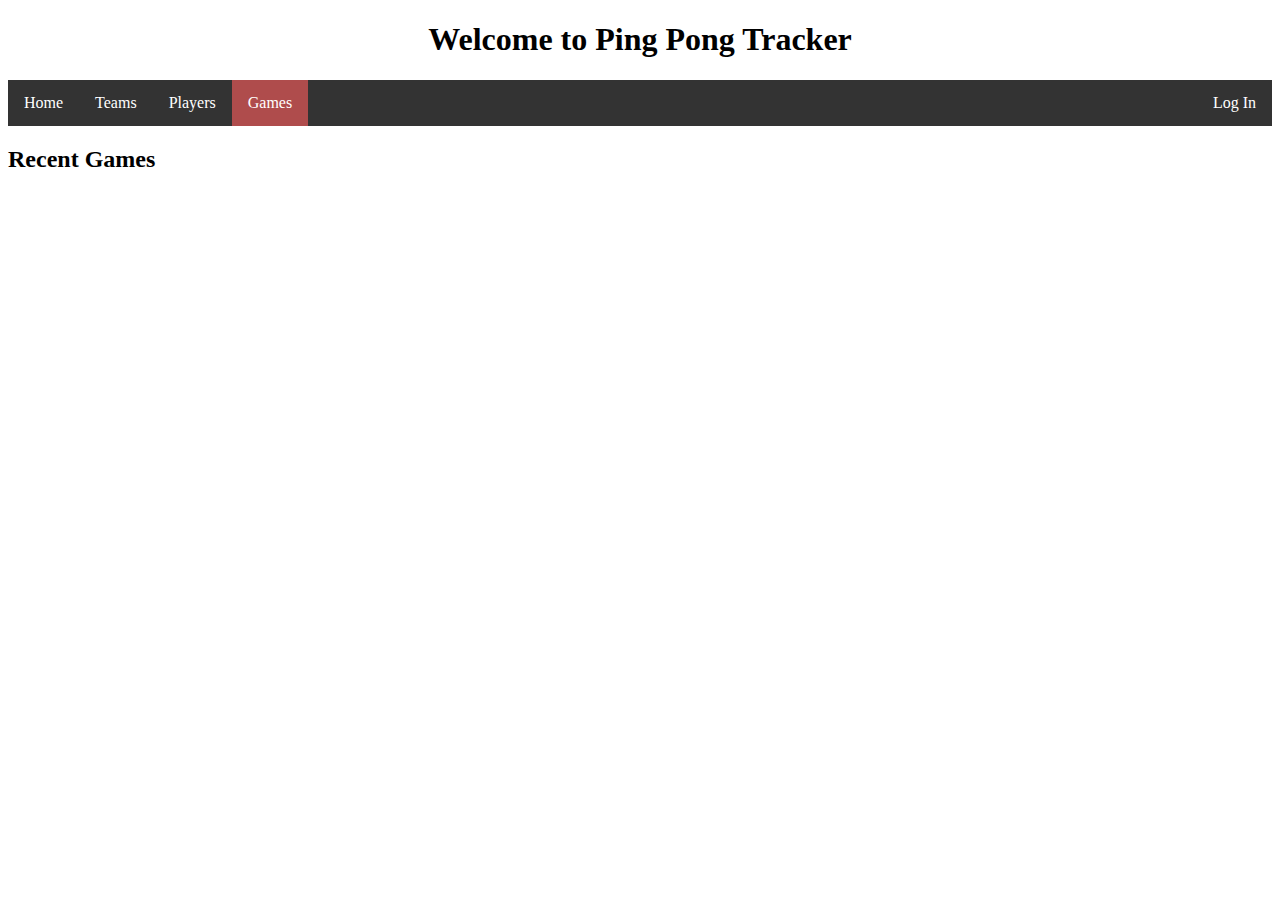
==== public_html/games.html @ 3907b70c "restructure files" ====
<!DOCTYPE html>
<html>
    <head>
        <meta charset="utf-8">
        <title>Ping Pong Tracker</title>
        <link rel="stylesheet" type="text/css" href="style.css">
    </head>

    <style>
        
    </style>

    <body>
        <h1 style="text-align: center;">Welcome to Ping Pong Tracker</h1>
        <div>
            <ul id = "nav" style="list-style-type: none; margin: 0; padding: 0;">
                <li><a id="nav" href="index.html">Home</a></li>
                <li><a id="nav" href="teams.html">Teams</a></li>
                <li><a id="nav" href="players.html">Players</a></li>
                <li><a class="active" id="nav" href="games.html">Games</a></li>
                <li style="float: right;"><a href="login.html">Log In</a></li>
            </ul>
        </div>
        
        <div>
            <h2>Recent Games</h2>
            <table></table>
        </div>
    </body>
</html>
---- public_html/style.css ----
ul {
    list-style-type: none;
    margin: 0;
    padding: 0;
    overflow: hidden;
    background-color: #333;
    }

li {
    float: left;
}

li a {
    display: block;
    color: white;
    text-align: center;
    padding: 14px 16px;
    text-decoration: none;
}

    /* Change the link color to #111 (black) on hover */
li a:hover {
    background-color: #111;
}
.active {
    background-color: #af4c4c;
}
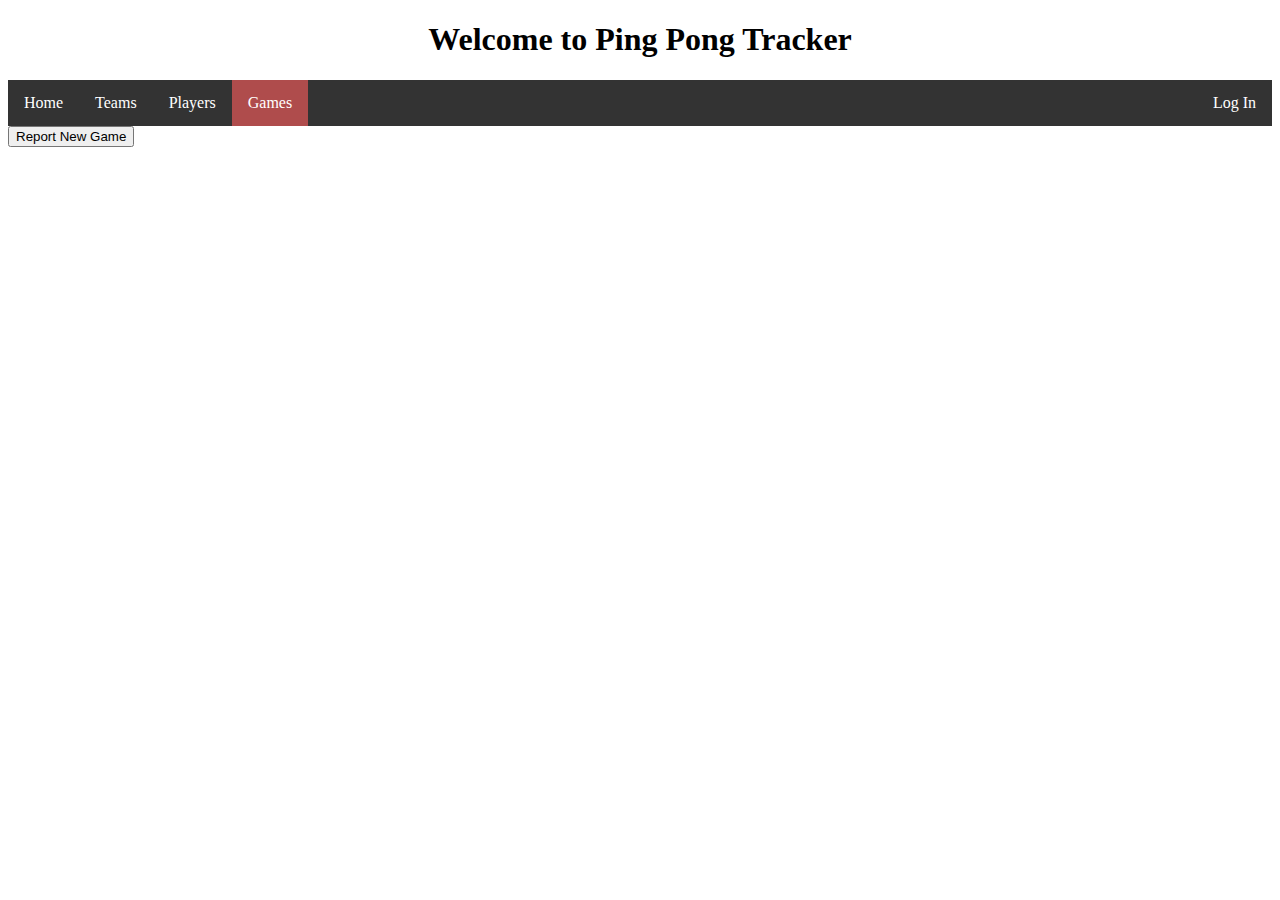
==== commit d8279b55: "Merge branch 'master' of https://github.com/diyorzakirov07/serverNodejs" ====
--- a/public_html/games.html
+++ b/public_html/games.html
@@ -23,8 +23,7 @@
         </div>
         
         <div>
-            <h2>Recent Games</h2>
-            <table></table>
+            <button id="submit">Report New Game</button>
         </div>
     </body>
 </html>